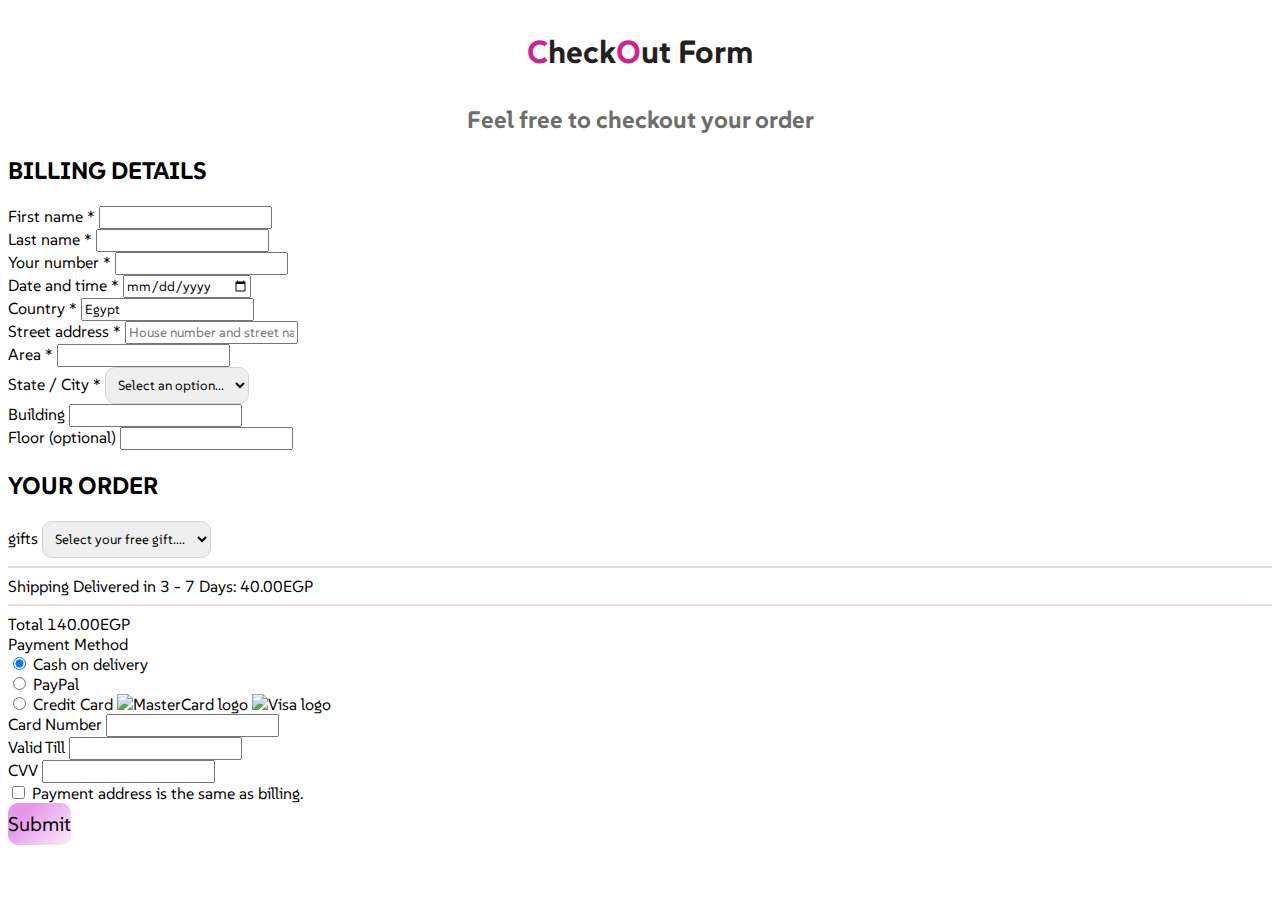
==== checkout.html @ 7c0dcd7a "Add files via upload" ====
<!DOCTYPE html>
<html>
  <head>
    <title>Checkout Page</title>
    <script src="https://cdn.tailwindcss.com"></script>
    <link
      rel="stylesheet"
      href="https://cdnjs.cloudflare.com/ajax/libs/font-awesome/5.15.3/css/all.min.css"
    />
    <link
      rel="stylesheet"
      href="https://cdn.jsdelivr.net/npm/sweetalert2@11/dist/sweetalert2.min.css"
    />
    <script src="https://cdn.jsdelivr.net/npm/sweetalert2@11"></script>
    <link rel="stylesheet" href="checkout.css" />
    <link rel="stylesheet" href="https://cdnjs.cloudflare.com/ajax/libs/font-awesome/6.0.0-beta3/css/all.min.css">
    <link rel="preconnect" href="https://fonts.googleapis.com">
    <link rel="preconnect" href="https://fonts.gstatic.com" crossorigin>
    <link href="https://fonts.googleapis.com/css2?family=SUSE:wght@100..800&display=swap" rel="stylesheet">
    <link rel="icon" href="imgs/logo.png">
    <script src="https://cdn.jsdelivr.net/npm/bootstrap@5.3.3/dist/js/bootstrap.bundle.min.js"></script>
  </head>


  
  <body class="bg-pink-100 p-4 md:p-8">
    <h3 class="heading"><span>C</span>heck<span>O</span>ut Form</h3>
    <h1 class="sub-heading">Feel free to checkout your order</h1>
    <div class="max-w-4xl mx-auto bg-white p-4 md:p-8 shadow-md">
      <div class="grid grid-cols-1 md:grid-cols-2 gap-8">
        <div>
          <h2 class="text-2xl font-bold mb-4">BILLING DETAILS</h2>
          <form>
            <div class="mb-4">
              <label class="block text-gray-700"
                >First name <span class="text-red-500">*</span></label
              >
              <input
                type="text"
                id="first-name"
                class="w-full border border-gray-300 p-2 rounded"
                required
              />
            </div>
            <div class="mb-4">
              <label class="block text-gray-700"
                >Last name <span class="text-red-500">*</span></label
              >
              <input
                type="text"
                id="last-name"
                class="w-full border border-gray-300 p-2 rounded"
                required
              />
            </div>
            <div class="mb-4">
              <label class="block text-gray-700"
                >Your number <span class="text-red-500">*</span></label
              >
              <input
                type="text"
                id="your-number"
                class="w-full border border-gray-300 p-2 rounded"
                required
              />
            </div>
            <div class="mb-4">
              <label class="block text-gray-700"
                >Date and time <span class="text-red-500">*</span></label
              >
              <input
                type="date"
                id="date-time"
                class="w-full border border-gray-300 p-2 rounded"
                required
              />
            </div>
            <div class="mb-4">
              <label class="block text-gray-700"
                >Country <span class="text-red-500">*</span></label
              >
              <input
                type="text"
                id="country"
                class="w-full border border-gray-300 p-2 rounded"
                value="Egypt"
                readonly
              />
            </div>
            <div class="mb-4">
              <label class="block text-gray-700"
                >Street address <span class="text-red-500">*</span></label
              >
              <input
                type="text"
                id="street-address"
                class="w-full border border-gray-300 p-2 rounded"
                placeholder="House number and street name"
                required
              />
            </div>
            <div class="mb-4">
              <label class="block text-gray-700"
                >Area <span class="text-red-500">*</span></label
              >
              <input
                type="text"
                id="area"
                class="w-full border border-gray-300 p-2 rounded"
                required
              />
            </div>
            <div class="mb-4">
              <label class="block text-gray-700"
                >State / City <span class="text-red-500">*</span></label
              >
              <select
                id="state-city"
                class="w-full border border-gray-300 p-2 rounded"
                required
              >
                <option value="" selected disabled>Select an option...</option>
                <option value="Cairo">Cairo</option>
                <option value="Alexandria">Alexandria</option>
                <option value="Minya">Minya</option>
                <option value="Luxor">Luxor</option>
                <option value="Aswan">Aswan</option>
                <option value="Sharm el Sheikh">Sharm el Sheikh</option>
                <option value="Hurghada">Hurghada</option>
                <option value="Giza">Giza</option>
                <option value="Port Said">Port Said</option>
                <option value="Qena">Qena</option>
                <option value="Fayoum">Fayoum</option>
                <option value="Menofya">Menofya</option>
                <option value="Tanta">Tanta</option>
              </select>
            </div>
            <div class="mb-4">
              <label class="block text-gray-700">Building</label>
              <input
                type="text"
                id="building"
                class="w-full border border-gray-300 p-2 rounded"
              />
            </div>
            <div class="mb-4">
              <label class="block text-gray-700">Floor (optional)</label>
              <input
                type="text"
                id="building"
                class="w-full border border-gray-300 p-2 rounded"
              />
            </div>
          </form>
        </div>
        <div>
          <h2 class="text-2xl font-bold mb-4">YOUR ORDER</h2>
          <div class="border border-gray-300 p-4 rounded mb-4">
            <div class="flex justify-between mb-4">
              <label for="gift">gifts</label>
              <select name="gift" id="gift">
                <option value="">Select your free gift....</option>
                <option value="Glossify lip gloss">Glossify lip gloss</option>
                <option value="Glossify tint">Glossify tint</option>
                <option value="Glossify eyebrow wax">Glossify eyebrow wax</option>
                <option value="Glossify face mask">Glossify face mask</option>
              </select>
            </div>
            <hr>
            <div class="flex justify-between mt-4 mb-4">
              <span>Shipping</span>
              <span>Delivered in 3 - 7 Days: 40.00EGP</span>
            </div>
            <hr>
            <div class="flex justify-between mt-4 ">
              <span class="font-bold">Total</span>
              <span class="font-bold text-blue-600">140.00EGP</span>
            </div>
          </div>
          <div class="mb-4">
            <label class="block text-gray-700 text-2xl font-bold mb-2"
              >Payment Method</label
            >
            <div class="flex items-center mb-2">
              <input type="radio" name="payment" class="mr-2" checked />
              <label>Cash on delivery</label>
            </div>
            <div class="flex items-center mb-2">
              <input type="radio" name="payment" class="mr-2" />
              <label>PayPal</label>
            </div>
            <div class="flex items-center">
              <input type="radio" name="payment" class="mr-2" />
              <label>Credit Card</label>
              <img
                src="https://storage.googleapis.com/a1aa/image/vz5Jjufdc80wd6JCUbVsGl17vst9tiZeIwThQ0rX2EAkmxnTA.jpg"
                alt="MasterCard logo"
                class="ml-2"
                width="40"
                height="20"
              />
              <img
                src="https://storage.googleapis.com/a1aa/image/Jr9qMn7cIVa0L9rdT0rl25A0gDYFGiGmEN3ybCSOoNZpZ85E.jpg"
                alt="Visa logo"
                class="ml-2"
                width="40"
                height="20"
              />
            </div>
            <div class="mb-4">
              <label class="block text-gray-700">Card Number</label>
              <input
                type="text"
                id="card-number"
                class="w-full border border-gray-300 p-2 rounded"
              />
            </div>
            <div class="mb-4">
              <label class="block text-gray-700">Valid Till</label>
              <input
                type="text"
                id="valid-till"
                class="w-full border border-gray-300 p-2 rounded"
              />
            </div>
            <div class="mb-4">
              <label class="block text-gray-700">CVV</label>
              <input
                type="text"
                id="cvv"
                class="w-full border border-gray-300 p-2 rounded"
              />
            </div>
            <div class="flex items-center mb-2">
              <input type="checkbox" id="same-as-billing" class="mr-2" />
              <label>Payment address is the same as billing.</label>
            </div>
          </div>
        </div>
      </div>
      <div class="mt-8">
        <button
          id="submit-btn"
          class="btn custom-btn w-full bg-pink-300 text-white font-bold p-2 rounded hover:bg-pink-400"
        >
         <span>Submit</span> 
        </button>
      </div>
    </div>

    <!-- ==================script code=============== -->
    <script>
      document
        .getElementById("submit-btn")
        .addEventListener("click", function () {
          // Save data to local storage
          const billingData = {
            firstName: document.getElementById("first-name").value,
            lastName: document.getElementById("last-name").value,
            number: document.getElementById("your-number").value,
            dateAndTime: document.getElementById("date-time").value,
            country: document.getElementById("country").value,
            streetAddress: document.getElementById("street-address").value,
            area: document.getElementById("area").value,
            stateCity: document.getElementById("state-city").value,
            building: document.getElementById("building").value,
            floor: document.getElementById("floor").value,
            cardNumber: document.getElementById("card-number").value,
            validTill: document.getElementById("valid-till").value,
            cvv: document.getElementById("cvv").value,
            sameAsBilling: document.getElementById("same-as-billing").checked,
          };

          localStorage.setItem("billingData", JSON.stringify(billingData));
        });
      // Show SweetAlert confirmation
      document
        .getElementById("submit-btn")
        .addEventListener("click", function (event) {
          event.preventDefault();
          Swal.fire({
            title: "Success!",
            text: "Your order has been placed successfully.",
            icon: "success",
            confirmButtonText: "OK",
          });
        });
    </script>
    <script type="module" src="script.js"></script>
  </body>
</html>
---- checkout.css ----
* {
  font-family: "SUSE", sans-serif;
}

:root {
  --mainColor: #ee9cd1;
  --hoverColor: #d46db0;
}

::selection {
  background-color: var(--mainColor);
  color: white;
}

/* body {
  background: 
  linear-gradient(to bottom right, #ee9cd1d7, rgba(255, 255, 255, 0.62));
} */


.heading {
    color: #222121;
    font-size: 2em;
    text-align: center;
}
.heading span{
    color: rgb(205, 36, 145);
    text-transform: capitalize;
}
.sub-heading {
    color: #6e6d6d;
    font-size: 1.5em;
    text-align: center;
    margin-bottom: 20px;
}
.btn {
    background-color: #fcecfc;
    background-image: linear-gradient(315deg, #fcecfb 0%, #e497eb 74%);
    line-height: 42px;
    padding: 0;
    border: none;
  }
  .btn:before,
  .btn:after {
    position: absolute;
    content: "";
    right: 0;
    bottom: 0;
    background: var(--mainColor);
    /* box-shadow:  4px 4px 6px 0 rgba(255,255,255,.5),
                -4px -4px 6px 0 rgba(116, 125, 136, .2), 
      inset -4px -4px 6px 0 rgba(255,255,255,.5),
      inset 4px 4px 6px 0 rgba(116, 125, 136, .3); */
     transition: all 0.3s ease;
  }
  .btn:hover{
    background: transparent;
  }
  .btn span:before,
  .btn span:after {
    position: absolute;
    content: "";
    left: 0;
    top: 0;
    background: var(--mainColor);
    /* box-shadow:  4px 4px 6px 0 rgba(255,255,255,.5),
                -4px -4px 6px 0 rgba(116, 125, 136, .2), 
      inset -4px -4px 6px 0 rgba(255,255,255,.5),
      inset 4px 4px 6px 0 rgba(116, 125, 136, .3); */
    transition: all 0.3s ease;
  }
#submit-btn{
    font-size: 20px;
    border-radius: 10px;
    transition: ease 0.5s;
}
#submit-btn :hover{
    transform: scale(1.1);
}
hr{
    border: 1px solid rgb(232, 219, 219);
}

#gift ,#state-city {
    border: 1px solid #dad1d1; 
    padding: 8px; 
    border-radius: 10px;
    cursor: pointer; 
}
#gift option,#state-city option {
    background-color: rgb(255, 229, 251); 
    color: black;
}

input:focus {
  border: 2px solid var(--hoverColor);
  outline: none;
}
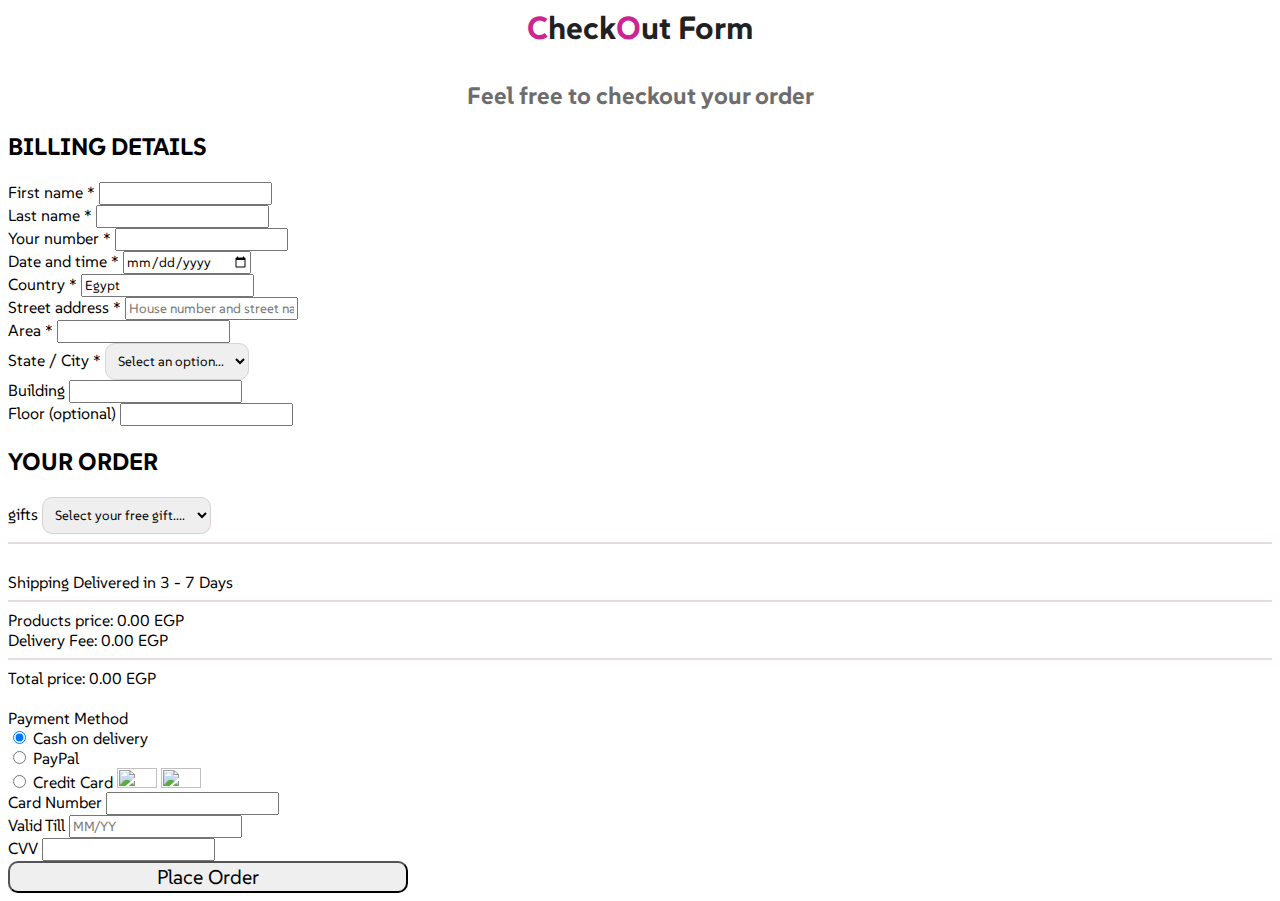
==== commit 5a58156b: "checkout.html" ====
--- a/checkout.html
+++ b/checkout.html
@@ -1,16 +1,11 @@
-<!DOCTYPE html>
-<html>
-  <head>
+<html lang="en">
+<head>
+    <meta charset="UTF-8">
+    <meta name="viewport" content="width=device-width, initial-scale=1.0">
     <title>Checkout Page</title>
     <script src="https://cdn.tailwindcss.com"></script>
-    <link
-      rel="stylesheet"
-      href="https://cdnjs.cloudflare.com/ajax/libs/font-awesome/5.15.3/css/all.min.css"
-    />
-    <link
-      rel="stylesheet"
-      href="https://cdn.jsdelivr.net/npm/sweetalert2@11/dist/sweetalert2.min.css"
-    />
+    <link rel="stylesheet" href="https://cdnjs.cloudflare.com/ajax/libs/font-awesome/5.15.3/css/all.min.css" />
+    <link rel="stylesheet" href="https://cdn.jsdelivr.net/npm/sweetalert2@11/dist/sweetalert2.min.css" />
     <script src="https://cdn.jsdelivr.net/npm/sweetalert2@11"></script>
     <link rel="stylesheet" href="checkout.css" />
     <link rel="stylesheet" href="https://cdnjs.cloudflare.com/ajax/libs/font-awesome/6.0.0-beta3/css/all.min.css">
@@ -19,273 +14,179 @@
     <link href="https://fonts.googleapis.com/css2?family=SUSE:wght@100..800&display=swap" rel="stylesheet">
     <link rel="icon" href="imgs/logo.png">
     <script src="https://cdn.jsdelivr.net/npm/bootstrap@5.3.3/dist/js/bootstrap.bundle.min.js"></script>
-  </head>
+</head>
 
-
-  
-  <body class="bg-pink-100 p-4 md:p-8">
+<body class="bg-pink-100 p-4 md:p-8">
     <h3 class="heading"><span>C</span>heck<span>O</span>ut Form</h3>
     <h1 class="sub-heading">Feel free to checkout your order</h1>
     <div class="max-w-4xl mx-auto bg-white p-4 md:p-8 shadow-md">
-      <div class="grid grid-cols-1 md:grid-cols-2 gap-8">
-        <div>
-          <h2 class="text-2xl font-bold mb-4">BILLING DETAILS</h2>
-          <form>
-            <div class="mb-4">
-              <label class="block text-gray-700"
-                >First name <span class="text-red-500">*</span></label
-              >
-              <input
-                type="text"
-                id="first-name"
-                class="w-full border border-gray-300 p-2 rounded"
-                required
-              />
+        <div class="grid grid-cols-1 md:grid-cols-2 gap-8">
+            <div>
+                <h2 class="text-2xl font-bold mb-4">BILLING DETAILS</h2>
+                <form>
+                  <form>
+                    <div class="mb-4">
+                        <label class="block text-gray-700">First name <span class="text-red-500">*</span></label>
+                        <input type="text" id="first-name" class="w-full border border-gray-300 p-2 rounded" required />
+                    </div>
+                
+                    <div class="mb-4">
+                        <label class="block text-gray-700">Last name <span class="text-red-500">*</span></label>
+                        <input type="text" id="last-name" class="w-full border border-gray-300 p-2 rounded" required />
+                    </div>
+                
+                    <div class="mb-4">
+                        <label class="block text-gray-700">Your number <span class="text-red-500">*</span></label>
+                        <input type="text" id="your-number" class="w-full border border-gray-300 p-2 rounded" required />
+                    </div>
+                
+                    <div class="mb-4">
+                        <label class="block text-gray-700">Date and time <span class="text-red-500">*</span></label>
+                        <input type="date" id="date-time" class="w-full border border-gray-300 p-2 rounded" required />
+                    </div>
+                
+                    <div class="mb-4">
+                        <label class="block text-gray-700">Country <span class="text-red-500">*</span></label>
+                        <input type="text" id="country" class="w-full border border-gray-300 p-2 rounded" value="Egypt" readonly />
+                    </div>
+                
+                    <div class="mb-4">
+                        <label class="block text-gray-700">Street address <span class="text-red-500">*</span></label>
+                        <input type="text" id="street-address" class="w-full border border-gray-300 p-2 rounded" placeholder="House number and street name" required />
+                    </div>
+                
+                    <div class="mb-4">
+                        <label class="block text-gray-700">Area <span class="text-red-500">*</span></label>
+                        <input type="text" id="area" class="w-full border border-gray-300 p-2 rounded" required />
+                    </div>
+                
+                    <div class="mb-4">
+                        <label class="block text-gray-700">State / City <span class="text-red-500">*</span></label>
+                        <select id="state-city" class="w-full border border-gray-300 p-2 rounded bg-white" required>
+                            <option value="" selected disabled>Select an option...</option>
+                            <option value="Cairo">Cairo</option>
+                            <option value="Alexandria">Alexandria</option>
+                            <option value="Minya">Minya</option>
+                            <option value="Luxor">Luxor</option>
+                            <option value="Aswan">Aswan</option>
+                            <option value="Sharm el Sheikh">Sharm el Sheikh</option>
+                            <option value="Hurghada">Hurghada</option>
+                            <option value="Giza">Giza</option>
+                            <option value="Port Said">Port Said</option>
+                            <option value="Qena">Qena</option>
+                            <option value="Fayoum">Fayoum</option>
+                            <option value="Menofya">Menofya</option>
+                            <option value="Tanta">Tanta</option>
+                        </select>
+                    </div>
+
+                    <div class="mb-4">
+                        <label class="block text-gray-700">Building</label>
+                        <input type="text" id="building" class="w-full border border-gray-300 p-2 rounded" />
+                    </div>
+                    <div class="mb-4">
+                        <label class="block text-gray-700">Floor (optional)</label>
+                        <input type="text" id="floor" class="w-full border border-gray-300 p-2 rounded" />
+                    </div>
+                </form>
             </div>
-            <div class="mb-4">
-              <label class="block text-gray-700"
-                >Last name <span class="text-red-500">*</span></label
-              >
-              <input
-                type="text"
-                id="last-name"
-                class="w-full border border-gray-300 p-2 rounded"
-                required
-              />
-            </div>
-            <div class="mb-4">
-              <label class="block text-gray-700"
-                >Your number <span class="text-red-500">*</span></label
-              >
-              <input
-                type="text"
-                id="your-number"
-                class="w-full border border-gray-300 p-2 rounded"
-                required
-              />
-            </div>
-            <div class="mb-4">
-              <label class="block text-gray-700"
-                >Date and time <span class="text-red-500">*</span></label
-              >
-              <input
-                type="date"
-                id="date-time"
-                class="w-full border border-gray-300 p-2 rounded"
-                required
-              />
-            </div>
-            <div class="mb-4">
-              <label class="block text-gray-700"
-                >Country <span class="text-red-500">*</span></label
-              >
-              <input
-                type="text"
-                id="country"
-                class="w-full border border-gray-300 p-2 rounded"
-                value="Egypt"
-                readonly
-              />
-            </div>
-            <div class="mb-4">
-              <label class="block text-gray-700"
-                >Street address <span class="text-red-500">*</span></label
-              >
-              <input
-                type="text"
-                id="street-address"
-                class="w-full border border-gray-300 p-2 rounded"
-                placeholder="House number and street name"
-                required
-              />
-            </div>
-            <div class="mb-4">
-              <label class="block text-gray-700"
-                >Area <span class="text-red-500">*</span></label
-              >
-              <input
-                type="text"
-                id="area"
-                class="w-full border border-gray-300 p-2 rounded"
-                required
-              />
-            </div>
-            <div class="mb-4">
-              <label class="block text-gray-700"
-                >State / City <span class="text-red-500">*</span></label
-              >
-              <select
-                id="state-city"
-                class="w-full border border-gray-300 p-2 rounded"
-                required
-              >
-                <option value="" selected disabled>Select an option...</option>
-                <option value="Cairo">Cairo</option>
-                <option value="Alexandria">Alexandria</option>
-                <option value="Minya">Minya</option>
-                <option value="Luxor">Luxor</option>
-                <option value="Aswan">Aswan</option>
-                <option value="Sharm el Sheikh">Sharm el Sheikh</option>
-                <option value="Hurghada">Hurghada</option>
-                <option value="Giza">Giza</option>
-                <option value="Port Said">Port Said</option>
-                <option value="Qena">Qena</option>
-                <option value="Fayoum">Fayoum</option>
-                <option value="Menofya">Menofya</option>
-                <option value="Tanta">Tanta</option>
-              </select>
-            </div>
-            <div class="mb-4">
-              <label class="block text-gray-700">Building</label>
-              <input
-                type="text"
-                id="building"
-                class="w-full border border-gray-300 p-2 rounded"
-              />
-            </div>
-            <div class="mb-4">
-              <label class="block text-gray-700">Floor (optional)</label>
-              <input
-                type="text"
-                id="building"
-                class="w-full border border-gray-300 p-2 rounded"
-              />
-            </div>
-          </form>
-        </div>
-        <div>
-          <h2 class="text-2xl font-bold mb-4">YOUR ORDER</h2>
-          <div class="border border-gray-300 p-4 rounded mb-4">
-            <div class="flex justify-between mb-4">
-              <label for="gift">gifts</label>
-              <select name="gift" id="gift">
-                <option value="">Select your free gift....</option>
-                <option value="Glossify lip gloss">Glossify lip gloss</option>
-                <option value="Glossify tint">Glossify tint</option>
-                <option value="Glossify eyebrow wax">Glossify eyebrow wax</option>
-                <option value="Glossify face mask">Glossify face mask</option>
-              </select>
-            </div>
-            <hr>
-            <div class="flex justify-between mt-4 mb-4">
-              <span>Shipping</span>
-              <span>Delivered in 3 - 7 Days: 40.00EGP</span>
-            </div>
-            <hr>
-            <div class="flex justify-between mt-4 ">
-              <span class="font-bold">Total</span>
-              <span class="font-bold text-blue-600">140.00EGP</span>
+            <div>
+                <h2 class="text-2xl font-bold mb-4">YOUR ORDER</h2>
+                <div class="border border-gray-300 p-4 rounded mb-4" id="cartItems">
+                    <!-- Cart items will be displayed here -->
+                </div>
+                <div class="flex justify-between mb-4">
+                    <label for="gift">gifts</label>
+                    <select name="gift" id="gift">
+                        <option value="">Select your free gift....</option>
+                        <option value="Glossify lip gloss">Glossify lip gloss</option>
+                        <option value="Glossify tint">Glossify tint</option>
+                        <option value="Glossify eyebrow wax">Glossify eyebrow wax</option>
+                        <option value="Glossify face mask">Glossify face mask</option>
+                    </select>
+                </div>
+                <hr>
+                <br>
+
+
+              <div class="flex justify-between mt-4 mb-4">
+                    <span>Shipping</span>
+                    <span>Delivered in 3 - 7 Days</span>
+                </div>
+                <hr>
+                <div class="flex flex-col text-black" id="totalPriceContainer">
+                  <div class="flex justify-between font-bold">
+                      <span>Products price:</span>
+                      <span class="text-[#db2777]" id="productPrice">0.00 EGP</span>
+                  </div>
+                  <div class="flex justify-between font-bold">
+                      <span>Delivery Fee:</span>
+                      <span class="text-[#db2777]" id="deliveryFee">0.00 EGP</span>
+                  </div>
+                  <hr class="my-2"> <!-- Horizontal line for separation -->
+                  <div class="flex justify-between font-bold">
+                      <span>Total price:</span>
+                      <span class="text-[#db2777]" id="finalTotalPrice">0.00 EGP</span>
+                  </div>
+              </div>
+              
+              <br>
+              
+                <div class="mb-4">
+                  <!-- Payment Method Label -->
+                  <label class="block text-gray-700 text-2xl font-bold mb-2">Payment Method</label>
+
+                  <!-- Cash on Delivery Option -->
+                  <div class="flex items-center mb-2">
+                    <label class="flex items-center space-x-2 cursor-pointer">
+                        <input type="radio" name="payment" class="custom-radio" checked />
+                        <span class="text-black">Cash on delivery</span>
+                    </label>
+                  </div>
+
+                <!-- PayPal Option -->
+                <div class="flex items-center mb-2">
+                  <label class="flex items-center space-x-2 cursor-pointer">
+                    <input type="radio" name="payment" class="custom-radio" />
+                    <span class="text-black">PayPal</span>
+                  </label>
+                </div>
+
+<!-- Credit Card Option -->
+                <div class="flex items-center mb-2">
+                  <label class="flex items-center space-x-2 cursor-pointer">
+                    <input type="radio" name="payment" class="custom-radio" />
+                    <span class="text-black">Credit Card</span>
+                  </label>
+                <img src="https://storage.googleapis.com/a1aa/image/vz5Jjufdc80wd6JCUbVsGl17vst9tiZeIwThQ0rX2EAkmxnTA.jpg" alt="MasterCard logo" class="ml-4" width="40" height="20" />
+                <img src="https://storage.googleapis.com/a1aa/image/Jr9qMn7cIVa0L9rdT0rl25A0gDYFGiGmEN3ybCSOoNZpZ85E.jpg" alt="Visa logo" class="ml-2" width="40" height="20" />
+                  </div>
+                  
+                    <div class="mb-4">
+                        <label class="block text-gray-700">Card Number</label>
+                        <input type="text" id="card-number" class="w-full border border-gray-300 p-2 rounded" />
+                    </div>
+                    <div class="mb-4">
+                        <label class="block text-gray-700">Valid Till</label>
+                        <input type="text" id="valid-till" class="w-full border border-gray-300 p-2 rounded" placeholder="MM/YY" />
+                    </div>
+                    <div class="mb-4">
+                        <label class="block text-gray-700">CVV</label>
+                        <input type="text" id="cvv" class="w-full border border-gray-300 p-2 rounded" />
+                    </div>
+                </div>
             </div>
           </div>
-          <div class="mb-4">
-            <label class="block text-gray-700 text-2xl font-bold mb-2"
-              >Payment Method</label
-            >
-            <div class="flex items-center mb-2">
-              <input type="radio" name="payment" class="mr-2" checked />
-              <label>Cash on delivery</label>
-            </div>
-            <div class="flex items-center mb-2">
-              <input type="radio" name="payment" class="mr-2" />
-              <label>PayPal</label>
-            </div>
-            <div class="flex items-center">
-              <input type="radio" name="payment" class="mr-2" />
-              <label>Credit Card</label>
-              <img
-                src="https://storage.googleapis.com/a1aa/image/vz5Jjufdc80wd6JCUbVsGl17vst9tiZeIwThQ0rX2EAkmxnTA.jpg"
-                alt="MasterCard logo"
-                class="ml-2"
-                width="40"
-                height="20"
-              />
-              <img
-                src="https://storage.googleapis.com/a1aa/image/Jr9qMn7cIVa0L9rdT0rl25A0gDYFGiGmEN3ybCSOoNZpZ85E.jpg"
-                alt="Visa logo"
-                class="ml-2"
-                width="40"
-                height="20"
-              />
-            </div>
-            <div class="mb-4">
-              <label class="block text-gray-700">Card Number</label>
-              <input
-                type="text"
-                id="card-number"
-                class="w-full border border-gray-300 p-2 rounded"
-              />
-            </div>
-            <div class="mb-4">
-              <label class="block text-gray-700">Valid Till</label>
-              <input
-                type="text"
-                id="valid-till"
-                class="w-full border border-gray-300 p-2 rounded"
-              />
-            </div>
-            <div class="mb-4">
-              <label class="block text-gray-700">CVV</label>
-              <input
-                type="text"
-                id="cvv"
-                class="w-full border border-gray-300 p-2 rounded"
-              />
-            </div>
-            <div class="flex items-center mb-2">
-              <input type="checkbox" id="same-as-billing" class="mr-2" />
-              <label>Payment address is the same as billing.</label>
-            </div>
-          </div>
-        </div>
-      </div>
-      <div class="mt-8">
-        <button
-          id="submit-btn"
-          class="btn custom-btn w-full bg-pink-300 text-white font-bold p-2 rounded hover:bg-pink-400"
-        >
-         <span>Submit</span> 
-        </button>
+          
+        <div class="flex justify-center mt-4">
+          <button id="submit-btn" style="width: 400px;" class="bg-pink-600 text-white px-4 py-2 rounded hover:bg-pink-700 transition duration-200">
+              Place Order
+          </button>
+
       </div>
     </div>
 
-    <!-- ==================script code=============== -->
-    <script>
-      document
-        .getElementById("submit-btn")
-        .addEventListener("click", function () {
-          // Save data to local storage
-          const billingData = {
-            firstName: document.getElementById("first-name").value,
-            lastName: document.getElementById("last-name").value,
-            number: document.getElementById("your-number").value,
-            dateAndTime: document.getElementById("date-time").value,
-            country: document.getElementById("country").value,
-            streetAddress: document.getElementById("street-address").value,
-            area: document.getElementById("area").value,
-            stateCity: document.getElementById("state-city").value,
-            building: document.getElementById("building").value,
-            floor: document.getElementById("floor").value,
-            cardNumber: document.getElementById("card-number").value,
-            validTill: document.getElementById("valid-till").value,
-            cvv: document.getElementById("cvv").value,
-            sameAsBilling: document.getElementById("same-as-billing").checked,
-          };
+    <script src="checkout.js"></script>
 
-          localStorage.setItem("billingData", JSON.stringify(billingData));
-        });
-      // Show SweetAlert confirmation
-      document
-        .getElementById("submit-btn")
-        .addEventListener("click", function (event) {
-          event.preventDefault();
-          Swal.fire({
-            title: "Success!",
-            text: "Your order has been placed successfully.",
-            icon: "success",
-            confirmButtonText: "OK",
-          });
-        });
-    </script>
-    <script type="module" src="script.js"></script>
-  </body>
+</body>
 </html>
